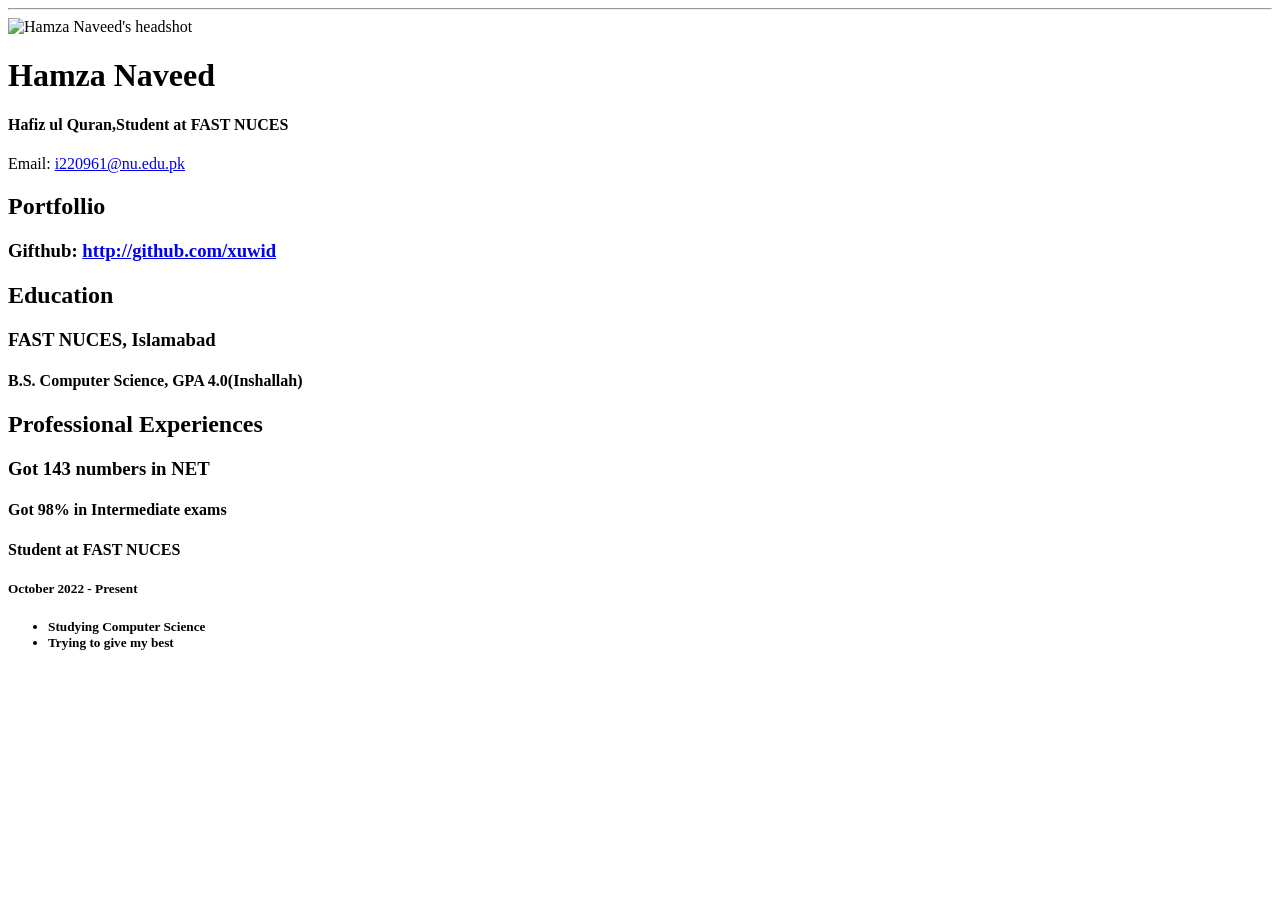
==== resume.html @ 8193637d "Add files via upload" ====
<!doctype html>

<html lang="eng">

<header>
   <title>Hamza Naveed's Resume</title>
     <link rel="stylesheet" href="css/master.css">
     <link rel="Faviconicon" href="favicon.ico" type="image/x-icon">
     <link rel="shortcut" href="favicon.ico" type="image/x-icon">
     <meta name="viewport" content="width=device-width,initial-scale=1, shrink-to-fit=no">
     <meta name="name" content="Hamza Naveed's Portal">
     <meta name="robots" content="noindex, nofollow">
   </header>

   <body>
     <hr>
     <img src="Images/headshot.jpg" width="20%" alt="Hamza Naveed's headshot" >
     <h1>Hamza Naveed</h1>
     <h4>Hafiz ul Quran,Student at FAST NUCES</h4>

     <p>Email: <a href="mailto:i220961@nu.edu.pk" target="_blank">i220961@nu.edu.pk</a></p>

     <h2>Portfollio</h2>
     <h3>Gifthub: <a href="http://github.com/xuwid" target="_blank" >http://github.com/xuwid</a><h3>

       <h2>Education</h2>

       <h3>FAST NUCES, Islamabad</h3>
       <h4>B.S. Computer Science, GPA 4.0(Inshallah)</h4>

       <h2>Professional Experiences</h2>

       <h3>Got 143 numbers in NET<h3>
       <h4>Got 98% in Intermediate exams<h4>
       <h4>Student at FAST NUCES<h4>
      <h5>October 2022 - Present<h5>
      <ul>
      <li>Studying Computer Science</li>
      <li>Trying to give my best </li>
    </ul>
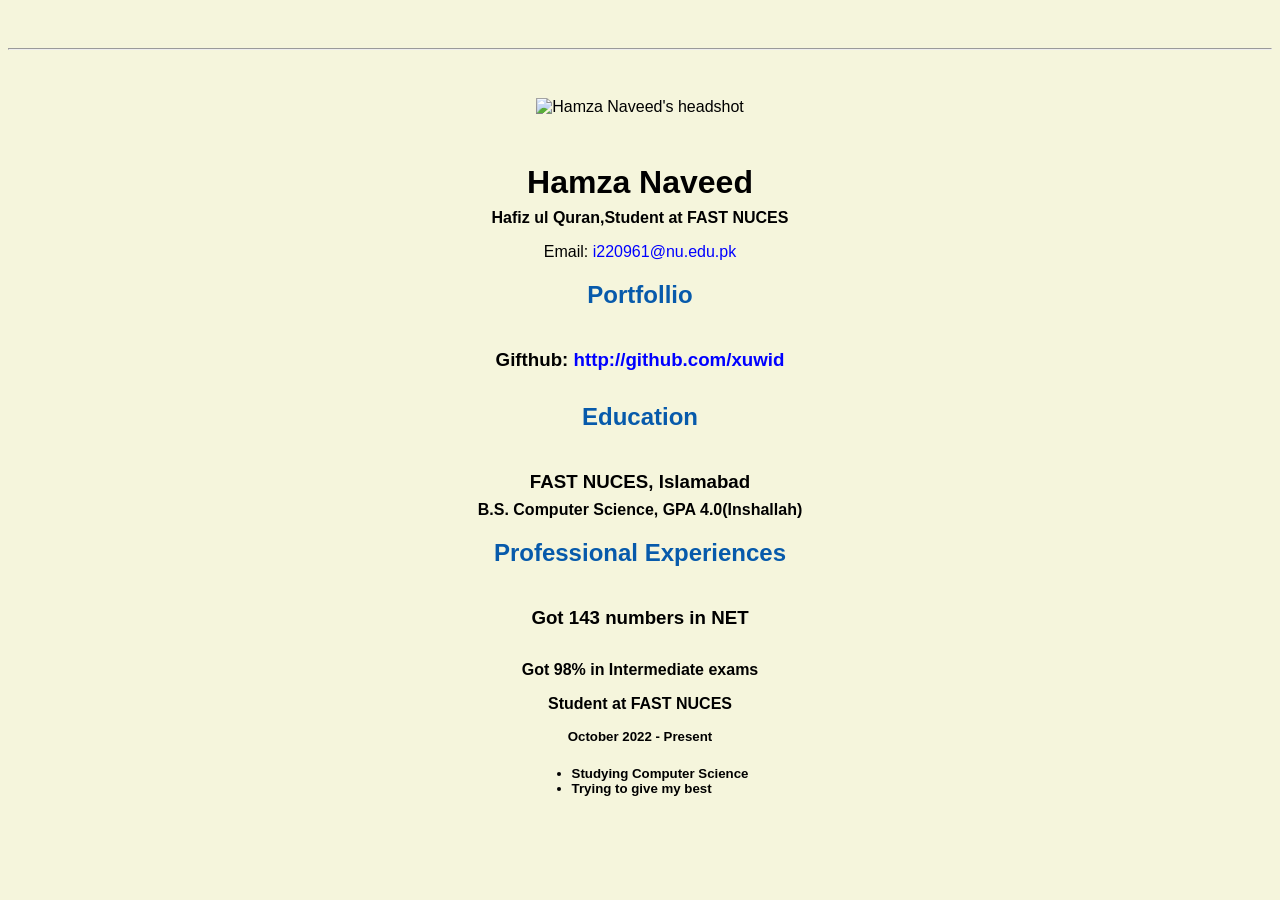
==== commit cd2ce36a: "Add files via upload" ====
--- a/resume.html
+++ b/resume.html
@@ -9,8 +9,7 @@
      <link rel="shortcut" href="favicon.ico" type="image/x-icon">
      <meta name="viewport" content="width=device-width,initial-scale=1, shrink-to-fit=no">
      <meta name="name" content="Hamza Naveed's Portal">
-     <meta name="robots" content="noindex, nofollow">
-   </header>
+     </header>
 
    <body>
      <hr>
--- a/css/master.css
+++ b/css/master.css
@@ -0,0 +1,61 @@
+
+
+
+
+a {
+ color: blue;
+  text-decoration: none;
+}
+
+a:hover{
+ color: red;
+  text-decoration: none;
+}
+
+body {
+background-color: beige;
+color: black;
+font-family: Arial, Helvetica, sans-serif;
+text-align: center;
+}
+
+footer{
+margin-top: 2rem;
+margin-bottom: 2rem;
+}
+
+h1 {
+margin-bottom: 0.5rem;
+  margin-top: 3rem;
+}
+
+h2 {
+  color: #075AAB;
+margin-bottom: 2.5rem;
+margin-bottom: 2.5rem;
+}
+
+h3 {
+  margin-bottom:0;
+  margin-top: 2rem;
+}
+
+h4 {
+margin-bottom: 1rem;
+margin-top: 0.5rem;
+}
+
+h5 {
+  margin-top: 0.5rem;
+}
+
+hr {
+margin-bottom: 3rem;
+margin-top: 3rem;
+}
+
+ul {
+display: table;
+margin: 0 auto;
+  text-align: left;
+}
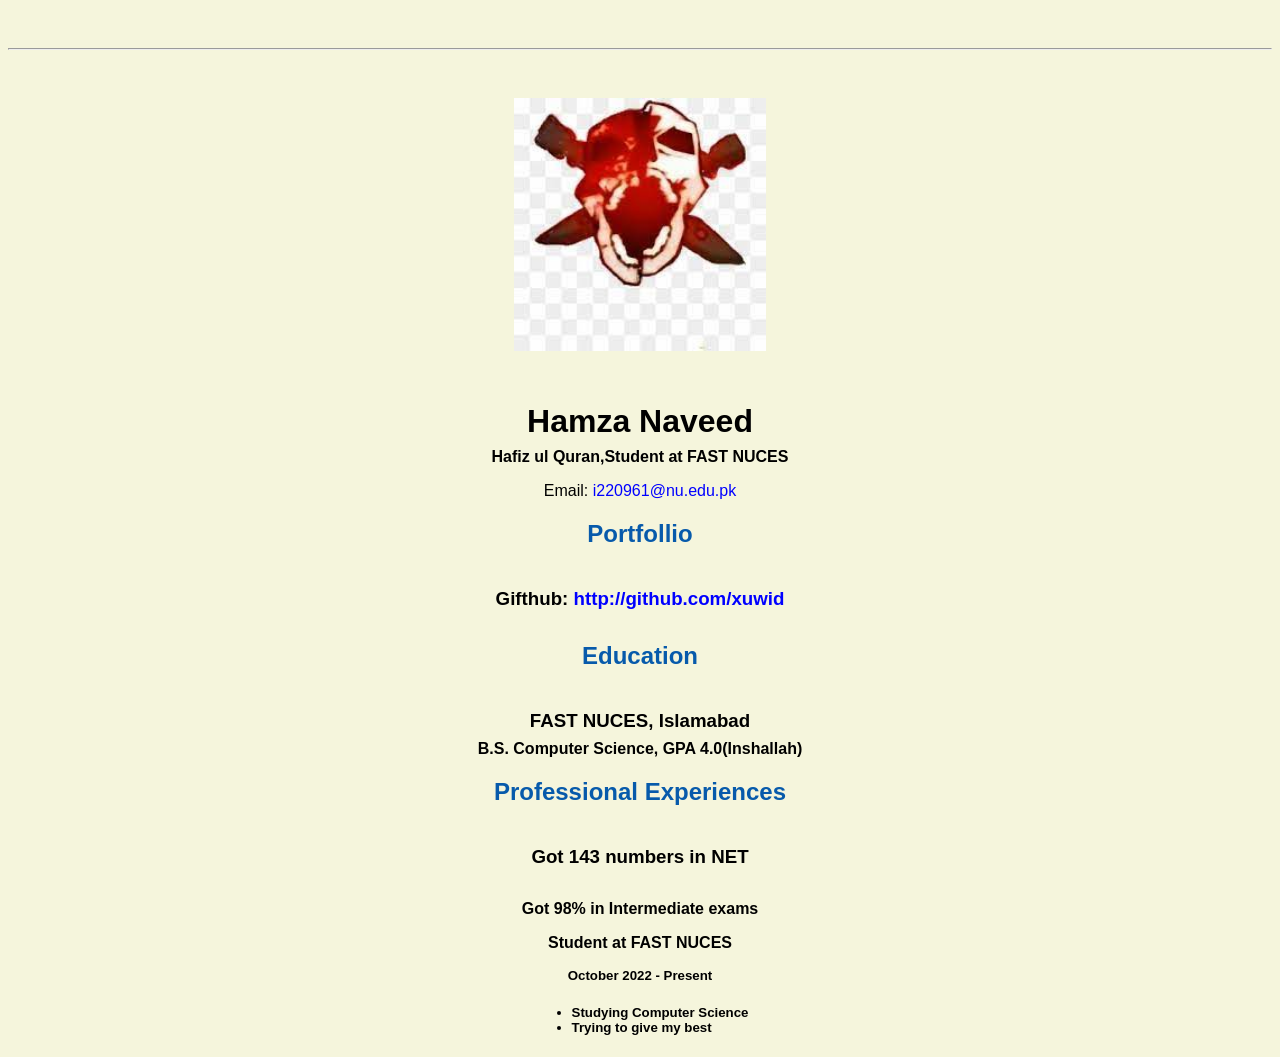
==== commit 77f06491: "Update resume.html" ====
--- a/resume.html
+++ b/resume.html
@@ -13,7 +13,7 @@
 
    <body>
      <hr>
-     <img src="Images/headshot.jpg" width="20%" alt="Hamza Naveed's headshot" >
+     <img src="images/headshot.jpg" width="20%" alt="Hamza Naveed's headshot" >
      <h1>Hamza Naveed</h1>
      <h4>Hafiz ul Quran,Student at FAST NUCES</h4>
 
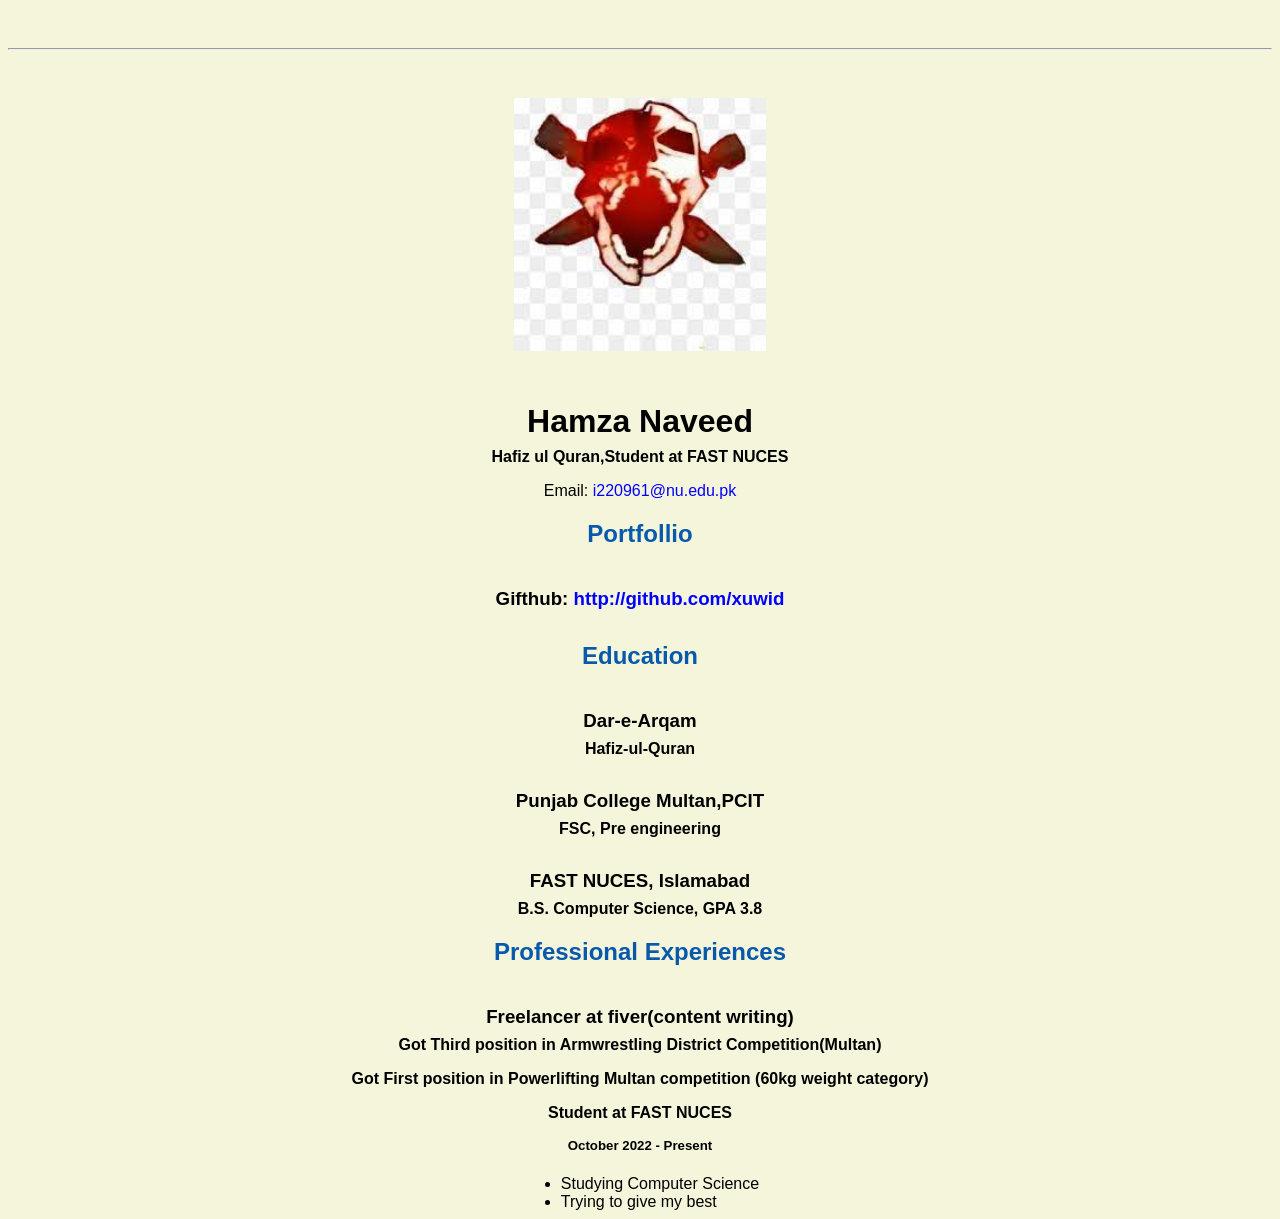
==== commit ee9b4b1c: "Update resume.html" ====
--- a/resume.html
+++ b/resume.html
@@ -23,16 +23,20 @@
      <h3>Gifthub: <a href="http://github.com/xuwid" target="_blank" >http://github.com/xuwid</a><h3>
 
        <h2>Education</h2>
-
+        <h3>Dar-e-Arqam</h3>
+        <h4>Hafiz-ul-Quran</h4>
+        <h3>Punjab College Multan,PCIT</h3>
+        <h4>FSC, Pre engineering</h4>
        <h3>FAST NUCES, Islamabad</h3>
-       <h4>B.S. Computer Science, GPA 4.0(Inshallah)</h4>
+       <h4>B.S. Computer Science, GPA 3.8</h4>
 
        <h2>Professional Experiences</h2>
 
-       <h3>Got 143 numbers in NET<h3>
-       <h4>Got 98% in Intermediate exams<h4>
-       <h4>Student at FAST NUCES<h4>
-      <h5>October 2022 - Present<h5>
+       <h3>Freelancer at fiver(content writing)</h3>
+       <h4>Got Third position in Armwrestling  District Competition(Multan)</h4>
+        <h4>Got First position in Powerlifting Multan competition (60kg weight category)</h4>
+       <h4>Student at FAST NUCES</h4>
+      <h5>October 2022 - Present</h5>
       <ul>
       <li>Studying Computer Science</li>
       <li>Trying to give my best </li>
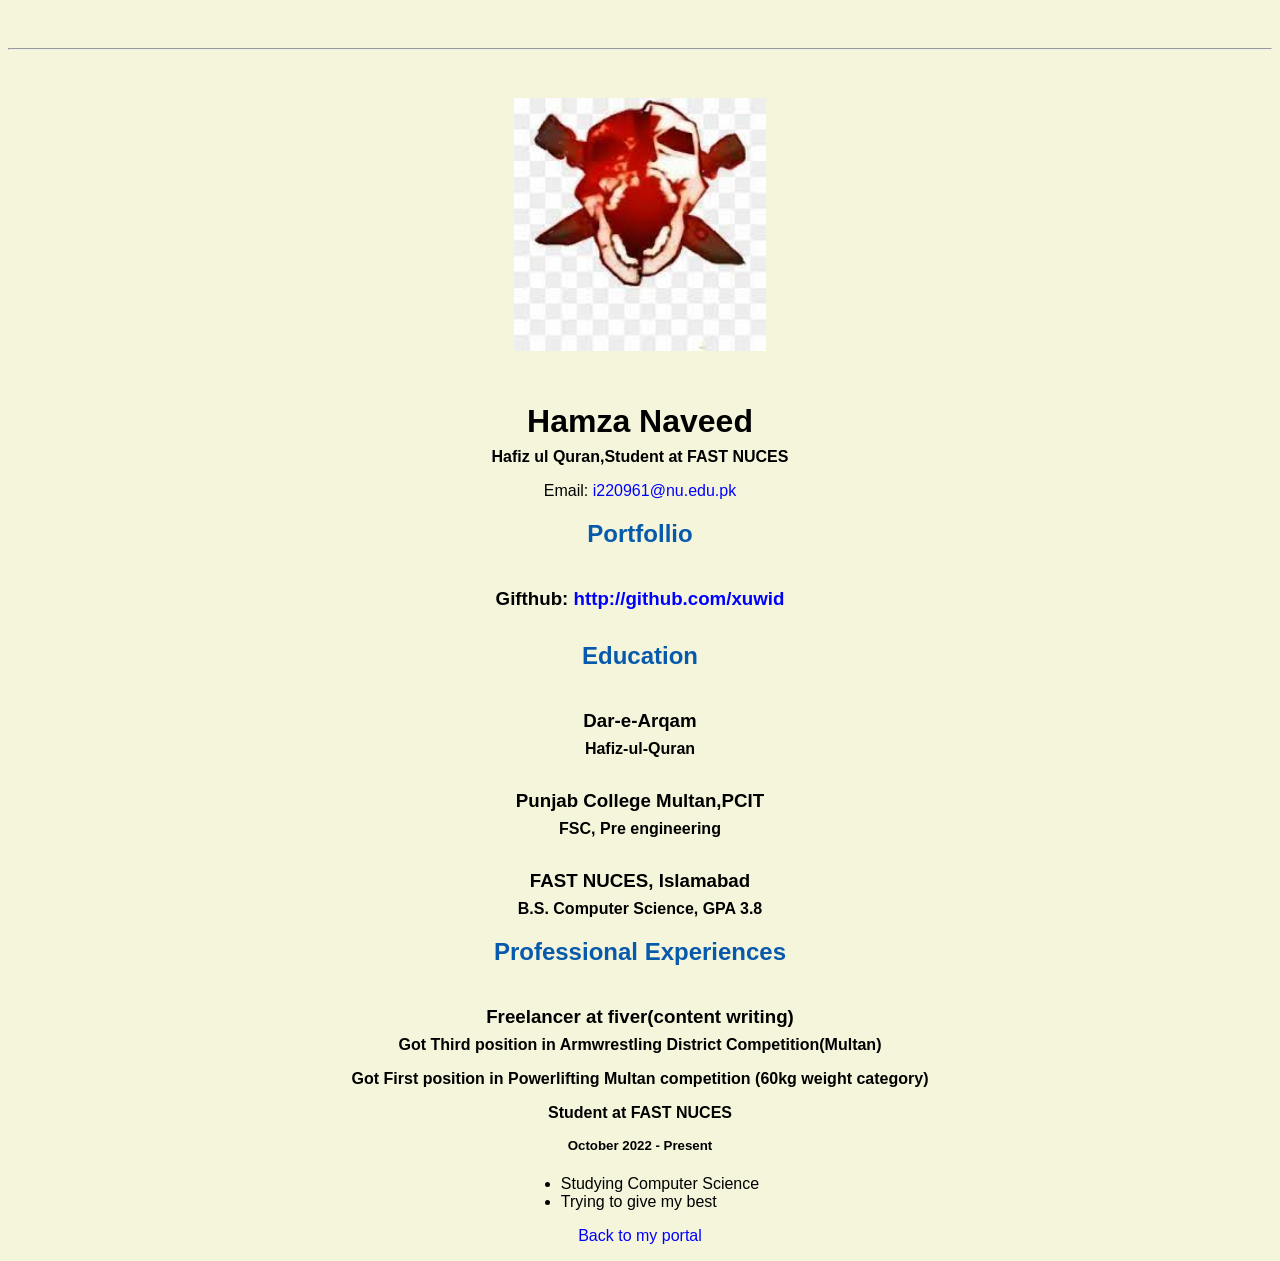
==== commit 56eaf8e5: "Update resume.html" ====
--- a/resume.html
+++ b/resume.html
@@ -41,3 +41,4 @@
       <li>Studying Computer Science</li>
       <li>Trying to give my best </li>
     </ul>
+<p><a href="index.html">Back to my portal</a><p>
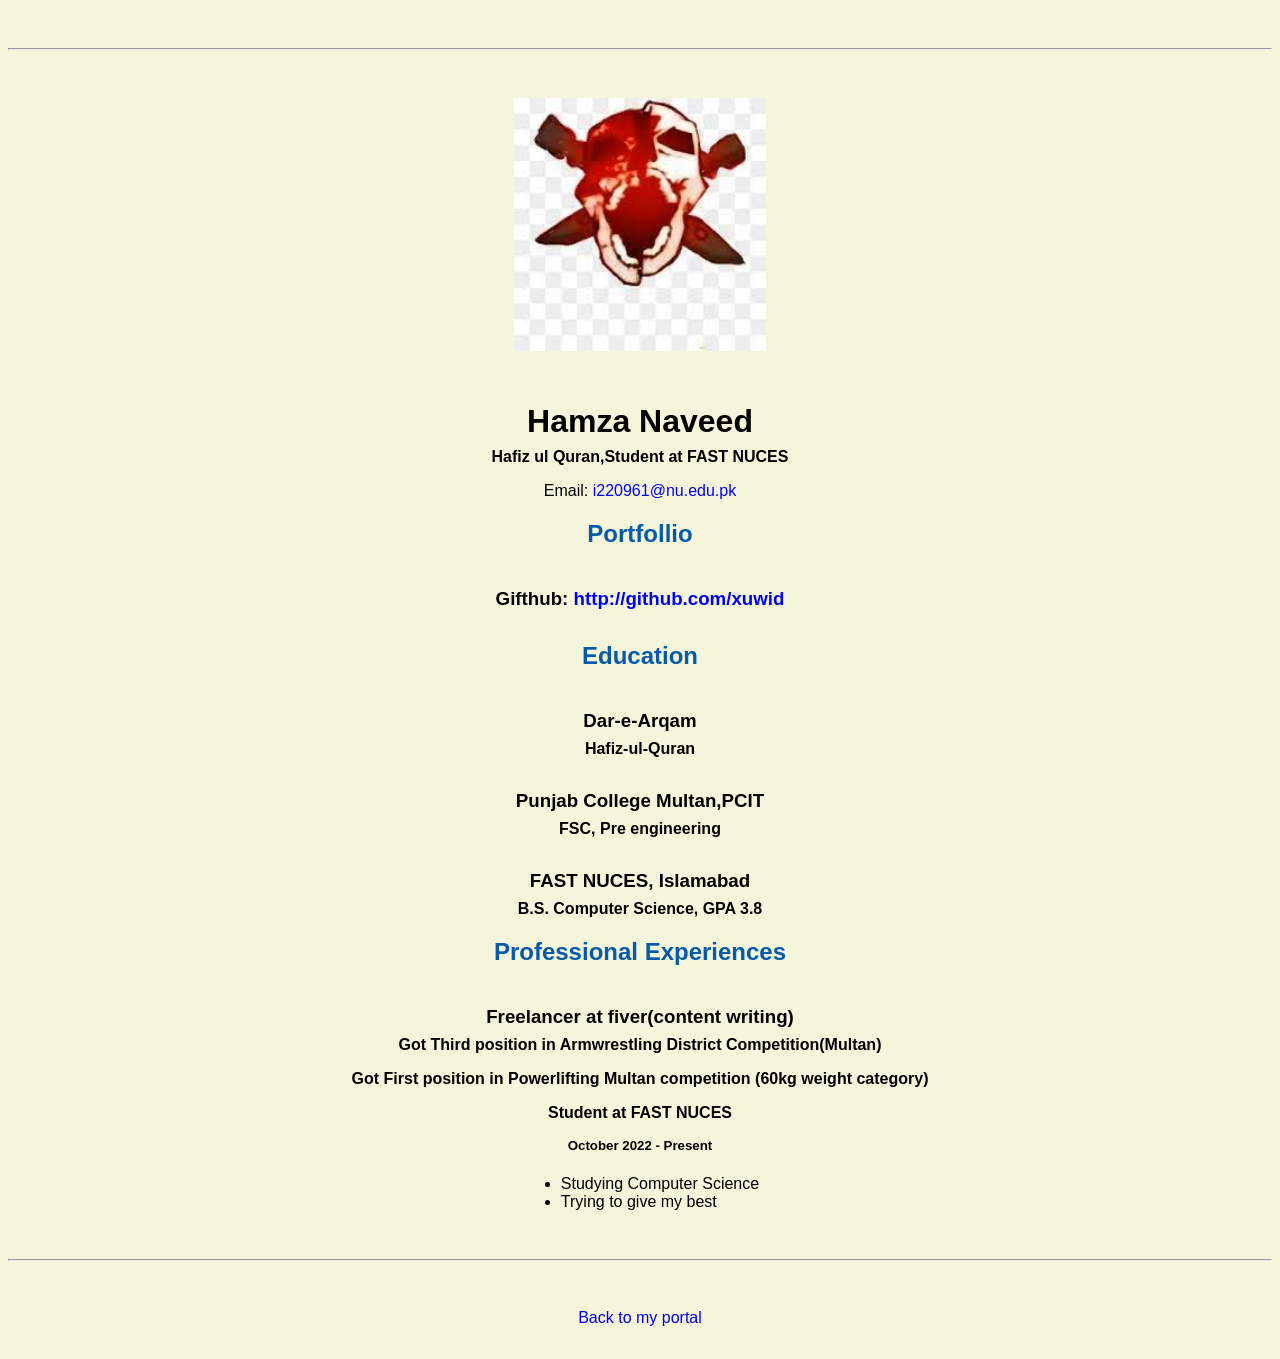
==== commit e8de98e6: "Update resume.html" ====
--- a/resume.html
+++ b/resume.html
@@ -41,4 +41,8 @@
       <li>Studying Computer Science</li>
       <li>Trying to give my best </li>
     </ul>
+        <footer>
+           <hr>
 <p><a href="index.html">Back to my portal</a><p>
+         </hr>
+        </footer>
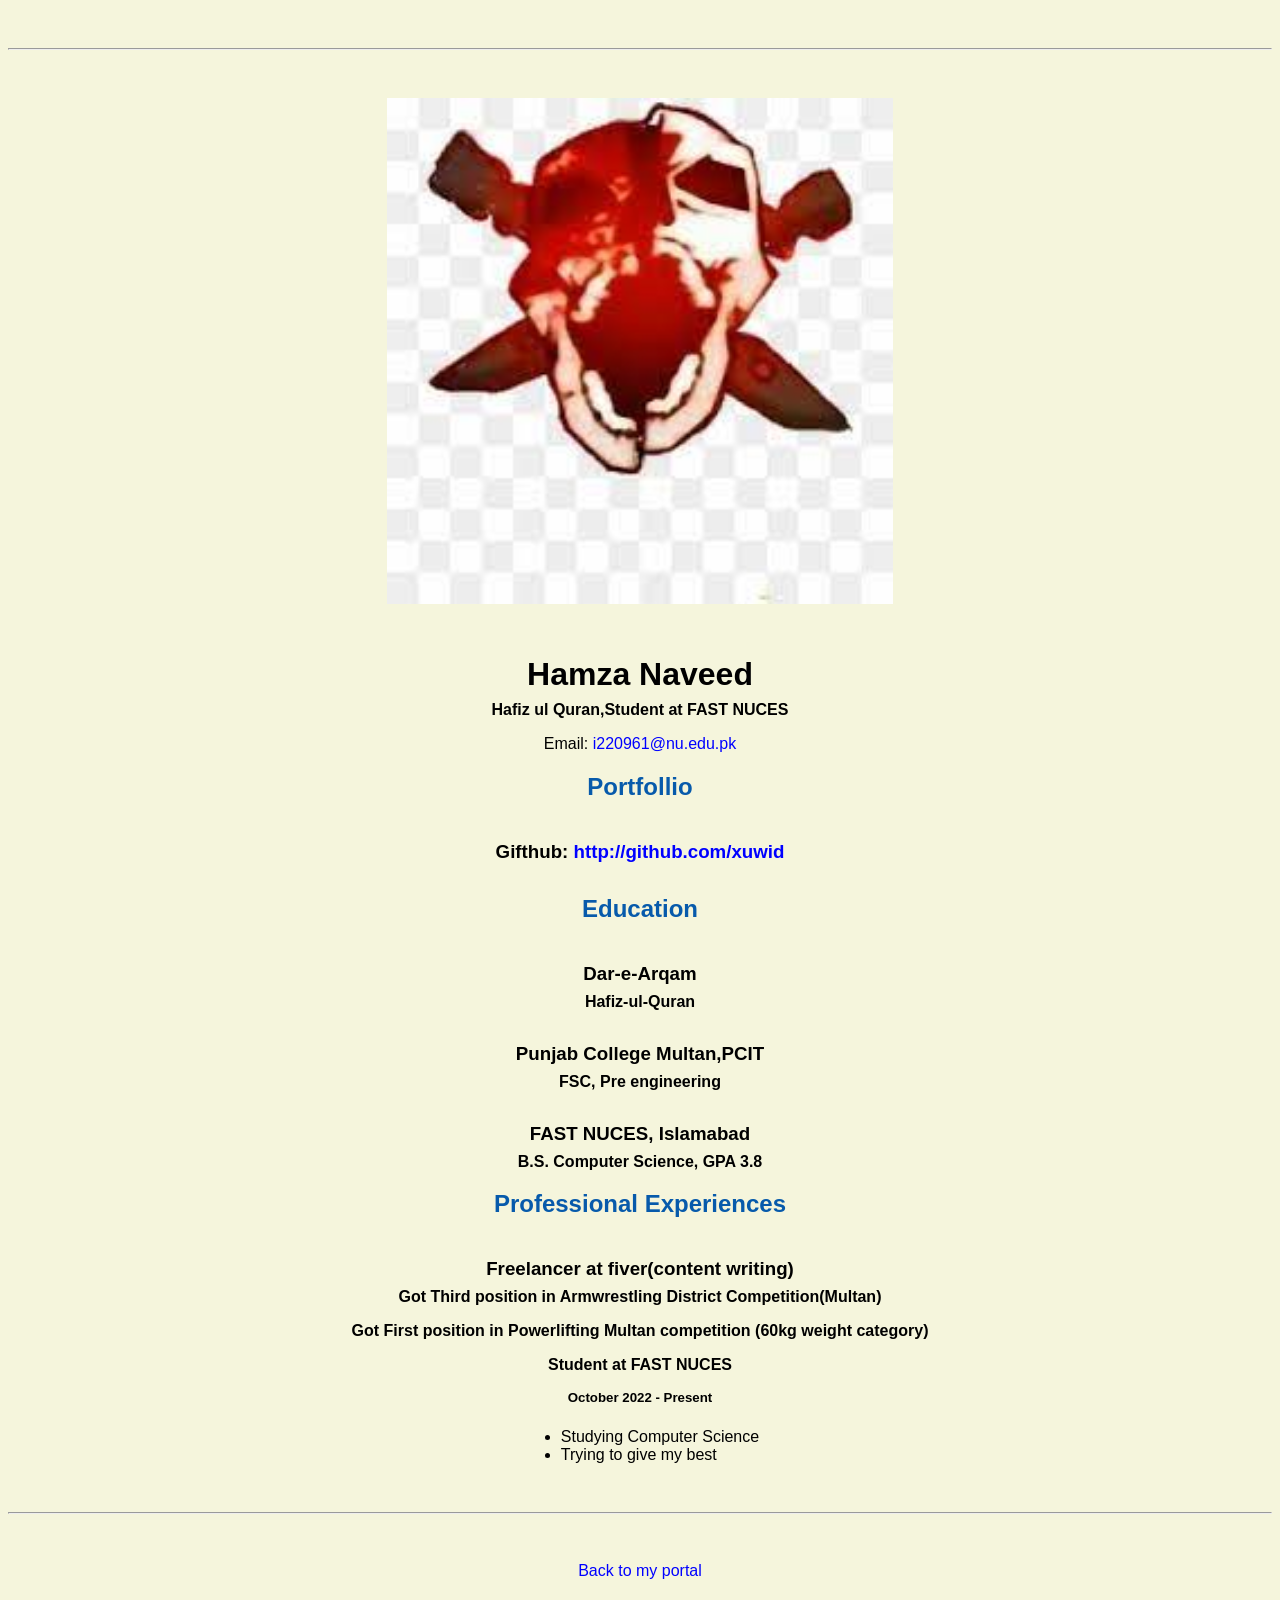
==== commit 1488e40d: "Update resume.html" ====
--- a/resume.html
+++ b/resume.html
@@ -13,7 +13,7 @@
 
    <body>
      <hr>
-     <img src="images/headshot.jpg" width="20%" alt="Hamza Naveed's headshot" >
+     <img src="images/headshot.jpg" width="40%" alt="Hamza Naveed's headshot" >
      <h1>Hamza Naveed</h1>
      <h4>Hafiz ul Quran,Student at FAST NUCES</h4>
 
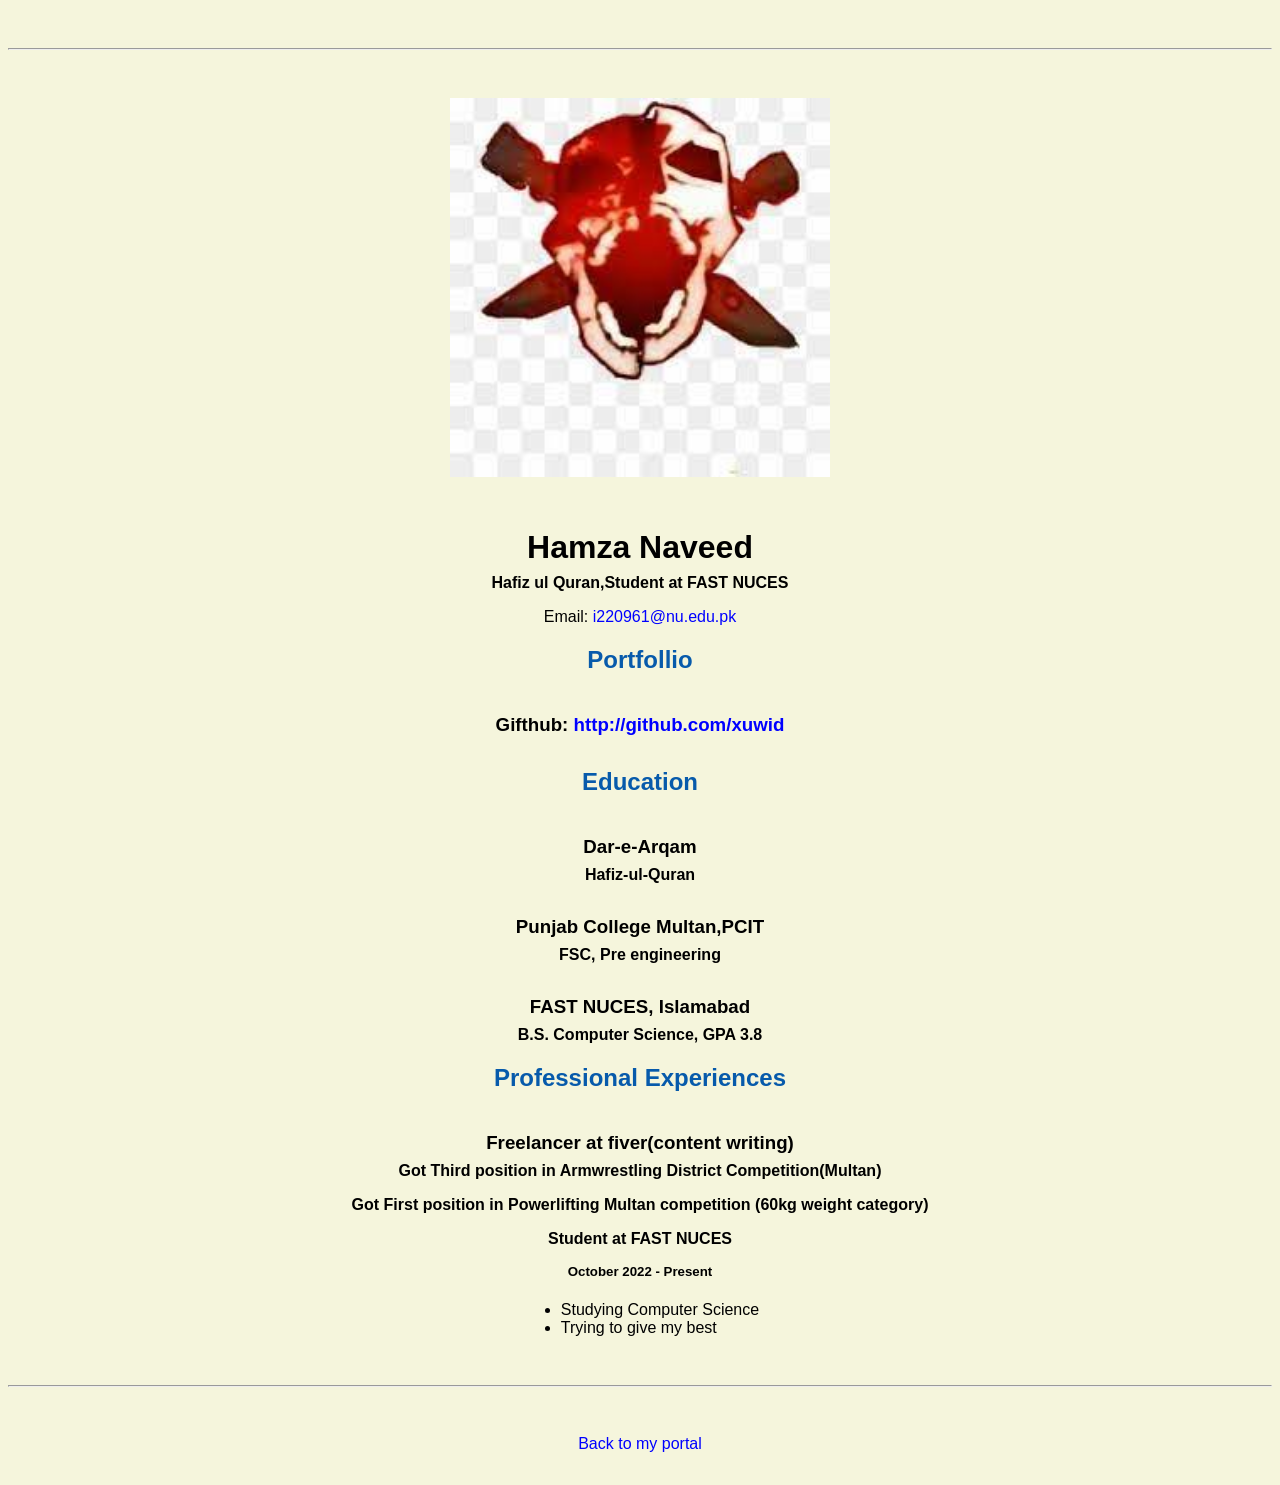
==== commit 2c7d7a03: "Update resume.html" ====
--- a/resume.html
+++ b/resume.html
@@ -13,7 +13,7 @@
 
    <body>
      <hr>
-     <img src="images/headshot.jpg" width="40%" alt="Hamza Naveed's headshot" >
+     <img src="images/headshot.jpg" width="30%" alt="Hamza Naveed's headshot" >
      <h1>Hamza Naveed</h1>
      <h4>Hafiz ul Quran,Student at FAST NUCES</h4>
 
